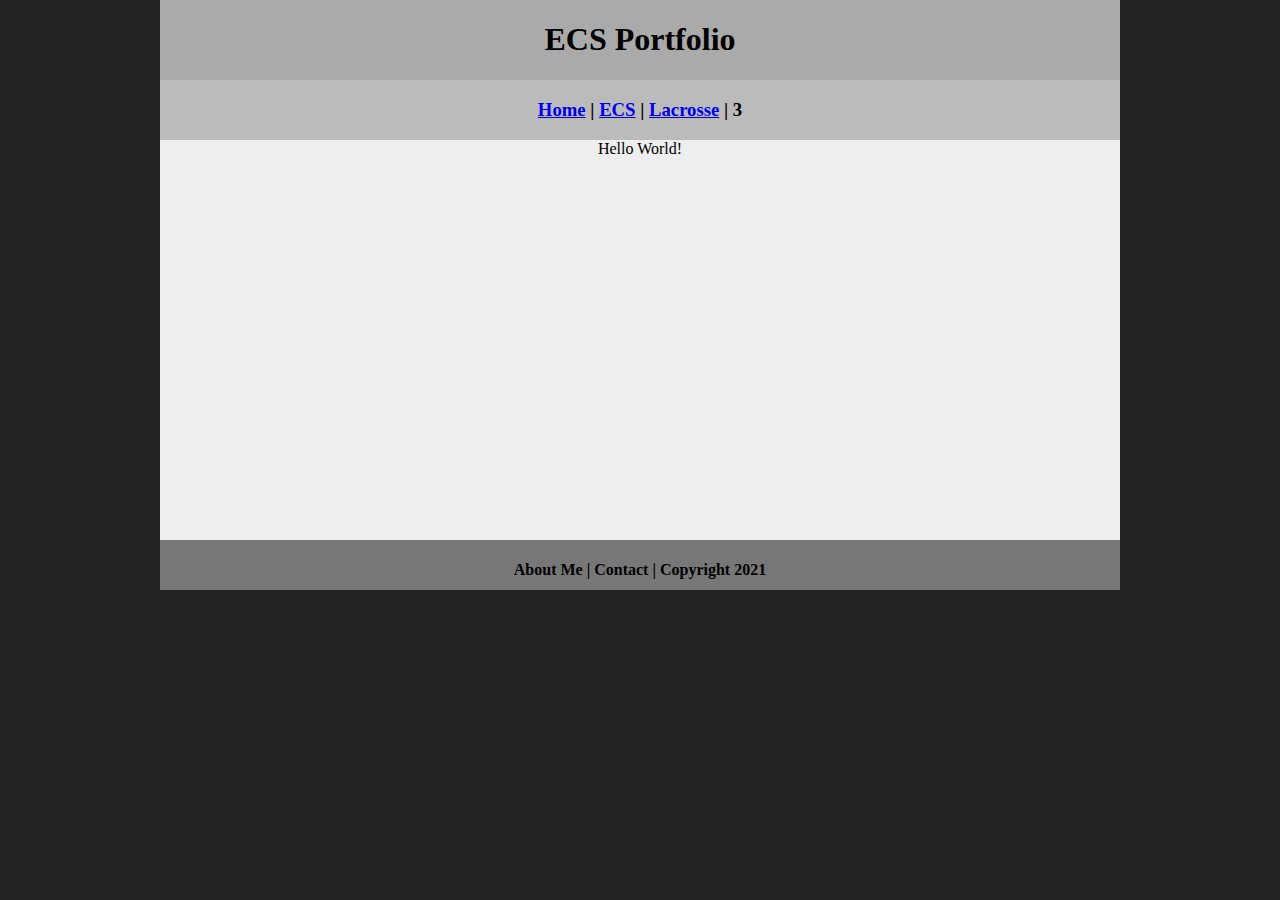
==== index.html @ 0df3170c "Update index.html" ====
<!DOCTYPE html>
<html class="homePage">
<head>
	<!-- This is a comment! Text here will be ignored by the browser. -->
	<meta charset="UTF-8">
	<title>Vishaka's ECS Portfoilio</title>
	<link href="myCSS.css" rel="stylesheet" type="text/css">
</head>
<body>
<div class="container">
  <div class="header">
  	<h1>ECS Portfolio</h1>
  </div>
  <div class="nav">
    <h3><a href="index.html">Home</a> | <a href="ecs/index.html">ECS</a> | <a href="lacrosse/index.html">Lacrosse</a> | 3</h3>
  </div>
  <div class="content">Hello World!</div>
  <div class="footer">
    <h4>About Me | Contact | Copyright 2021</h4>
  </div>
</div>
</body>
</html>
---- myCSS.css ----
@charset "UTF-8";
/* This is a comment! Text here will be ignored by the browser. */
body {
	margin: 0 auto;
}
.homePage {
	background: #222222;
}
.container {
	width: 960px;
	margin: 0 auto;
}
.header {
	background: #AAAAAA;
	text-align: center;
	margin: 0px;
	padding: 5;
	float: left;
	width: 100%;
	height: 80px;
	
}
.nav {
	background: #BBBBBB;
	margin: 0px;
	padding: 5;
	float: left;
	width: 100%;
	height: 60px;
	text-align: center;
}
.content {
	background: #EEEEEE;
	margin: 0px;
	float: left;
	width: 100%;
	height: 400px;
	text-align: center;
}
.footer {
	background: #777777;
	margin: 0px;
	float: left;
	width: 100%;
	height: 50px;
	text-align: center;
}
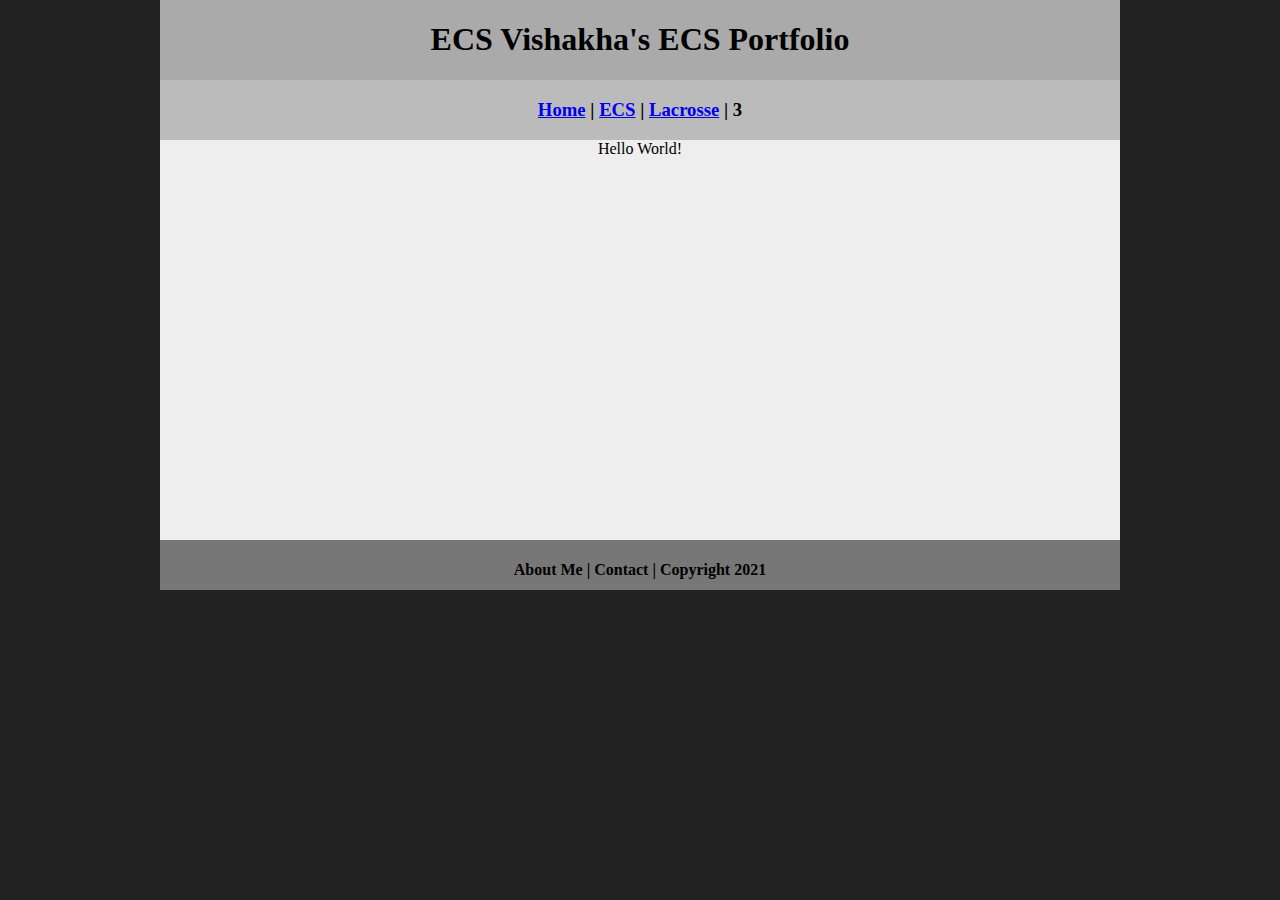
==== commit 01f941ae: "Update index.html" ====
--- a/index.html
+++ b/index.html
@@ -3,13 +3,13 @@
 <head>
 	<!-- This is a comment! Text here will be ignored by the browser. -->
 	<meta charset="UTF-8">
-	<title>Vishaka's ECS Portfoilio</title>
+	<title>Vishakha's ECS Portfoilio</title>
 	<link href="myCSS.css" rel="stylesheet" type="text/css">
 </head>
 <body>
 <div class="container">
   <div class="header">
-  	<h1>ECS Portfolio</h1>
+  	<h1>ECS Vishakha's ECS Portfolio</h1>
   </div>
   <div class="nav">
     <h3><a href="index.html">Home</a> | <a href="ecs/index.html">ECS</a> | <a href="lacrosse/index.html">Lacrosse</a> | 3</h3>
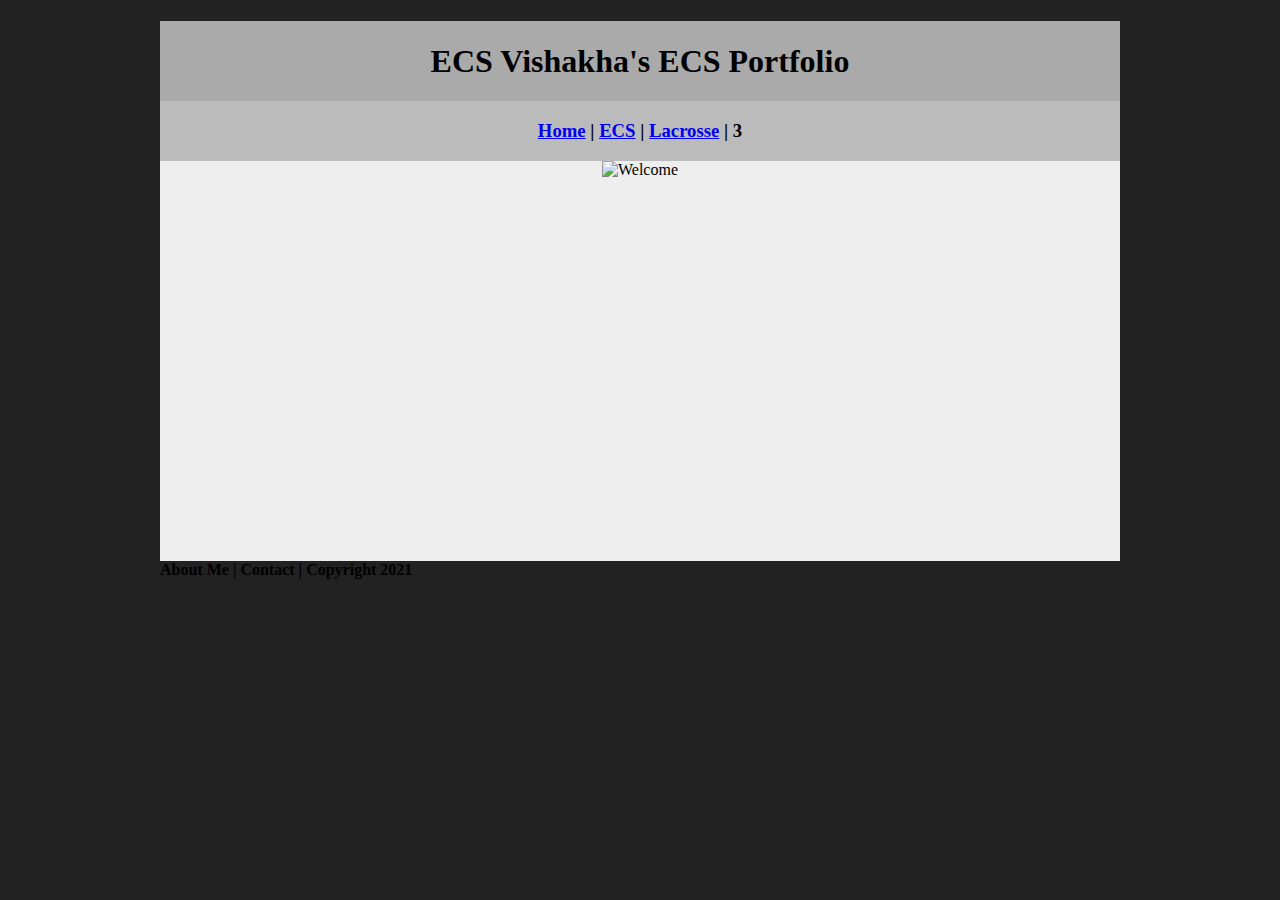
==== commit 9bd4ead1: "Update index.html" ====
--- a/index.html
+++ b/index.html
@@ -14,8 +14,9 @@
   <div class="nav">
     <h3><a href="index.html">Home</a> | <a href="ecs/index.html">ECS</a> | <a href="lacrosse/index.html">Lacrosse</a> | 3</h3>
   </div>
-  <div class="content">Hello World!</div>
-  <div class="footer">
+  <div class="content">
+    <img src="welcome.jpg" alt="Welcome" width="960" height="500">
+</div>
     <h4>About Me | Contact | Copyright 2021</h4>
   </div>
 </div>
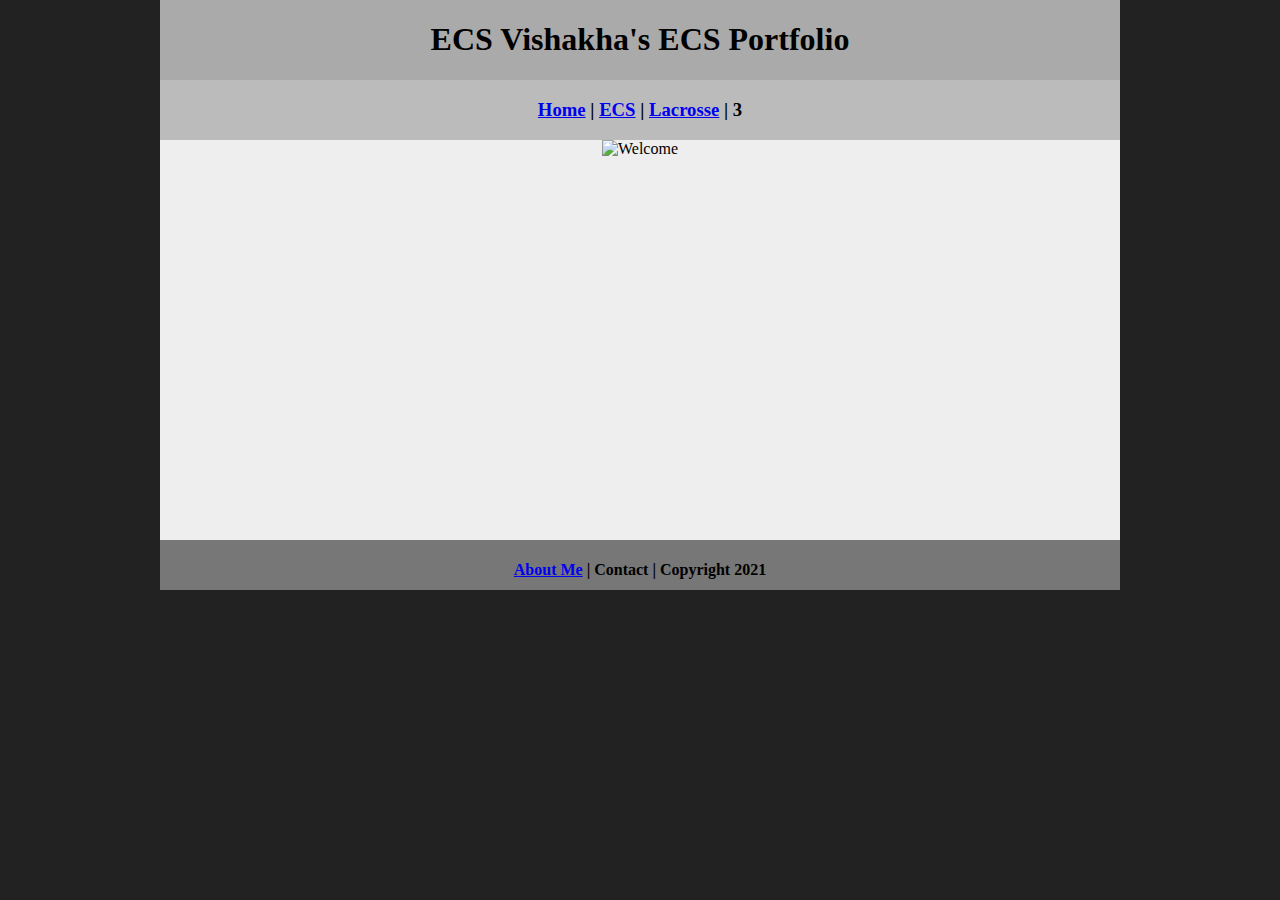
==== commit 1411b85e: "Update index.html" ====
--- a/index.html
+++ b/index.html
@@ -15,9 +15,10 @@
     <h3><a href="index.html">Home</a> | <a href="ecs/index.html">ECS</a> | <a href="lacrosse/index.html">Lacrosse</a> | 3</h3>
   </div>
   <div class="content">
-    <img src="welcome.jpg" alt="Welcome" width="960" height="500">
-</div>
-    <h4>About Me | Contact | Copyright 2021</h4>
+    <img src="images/Welcome.png" alt="Welcome" width="960" height="500">
+	  </div>
+		    <div class= "footer">
+    <h4> <a href="aboutme.html">About Me</a> | Contact | Copyright 2021</h4>
   </div>
 </div>
 </body>
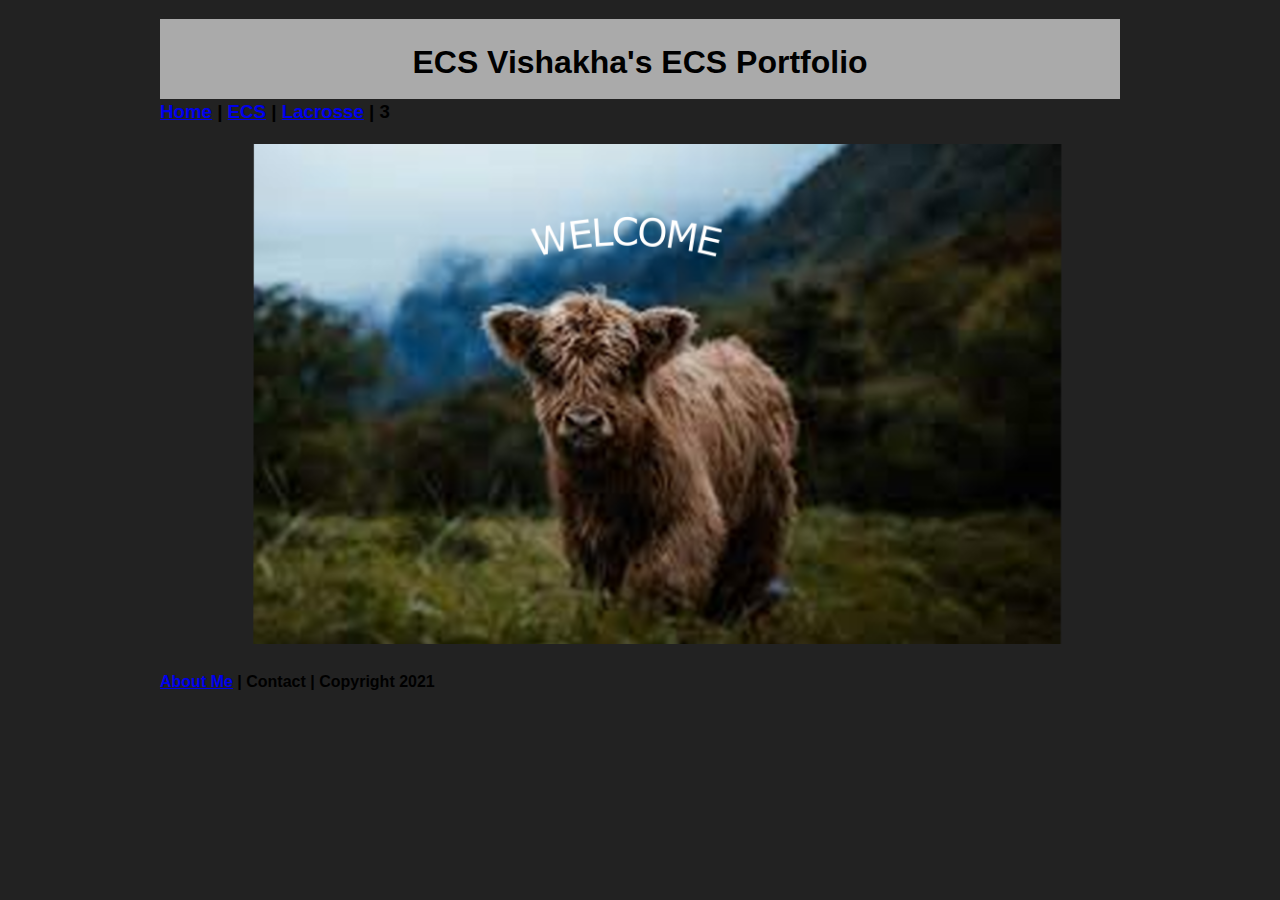
==== commit 4870aba5: "Update index.html" ====
--- a/index.html
+++ b/index.html
@@ -15,7 +15,7 @@
     <h3><a href="index.html">Home</a> | <a href="ecs/index.html">ECS</a> | <a href="lacrosse/index.html">Lacrosse</a> | 3</h3>
   </div>
   <div class="content">
-    <img src="images/Welcome.png" alt="Welcome" width="960" height="500">
+    <img src="image/Welcome.png" alt="Welcome" width="960" height="500">
 	  </div>
 		    <div class= "footer">
     <h4> <a href="aboutme.html">About Me</a> | Contact | Copyright 2021</h4>
--- a/myCSS.css
+++ b/myCSS.css
@@ -5,6 +5,7 @@
 }
 .homePage {
 	background: #222222;
+	 font: 100%/1.4 Verdana, sans-serif;
 }
 .container {
 	width: 960px;
@@ -18,10 +19,9 @@
 	float: left;
 	width: 100%;
 	height: 80px;
-	
-}
+
 .nav {
-	background: #BBBBBB;
+	background: #CAD1FD;
 	margin: 0px;
 	padding: 5;
 	float: left;
@@ -34,7 +34,6 @@
 	margin: 0px;
 	float: left;
 	width: 100%;
-	height: 400px;
 	text-align: center;
 }
 .footer {
@@ -44,4 +43,4 @@
 	width: 100%;
 	height: 50px;
 	text-align: center;
-}+}
